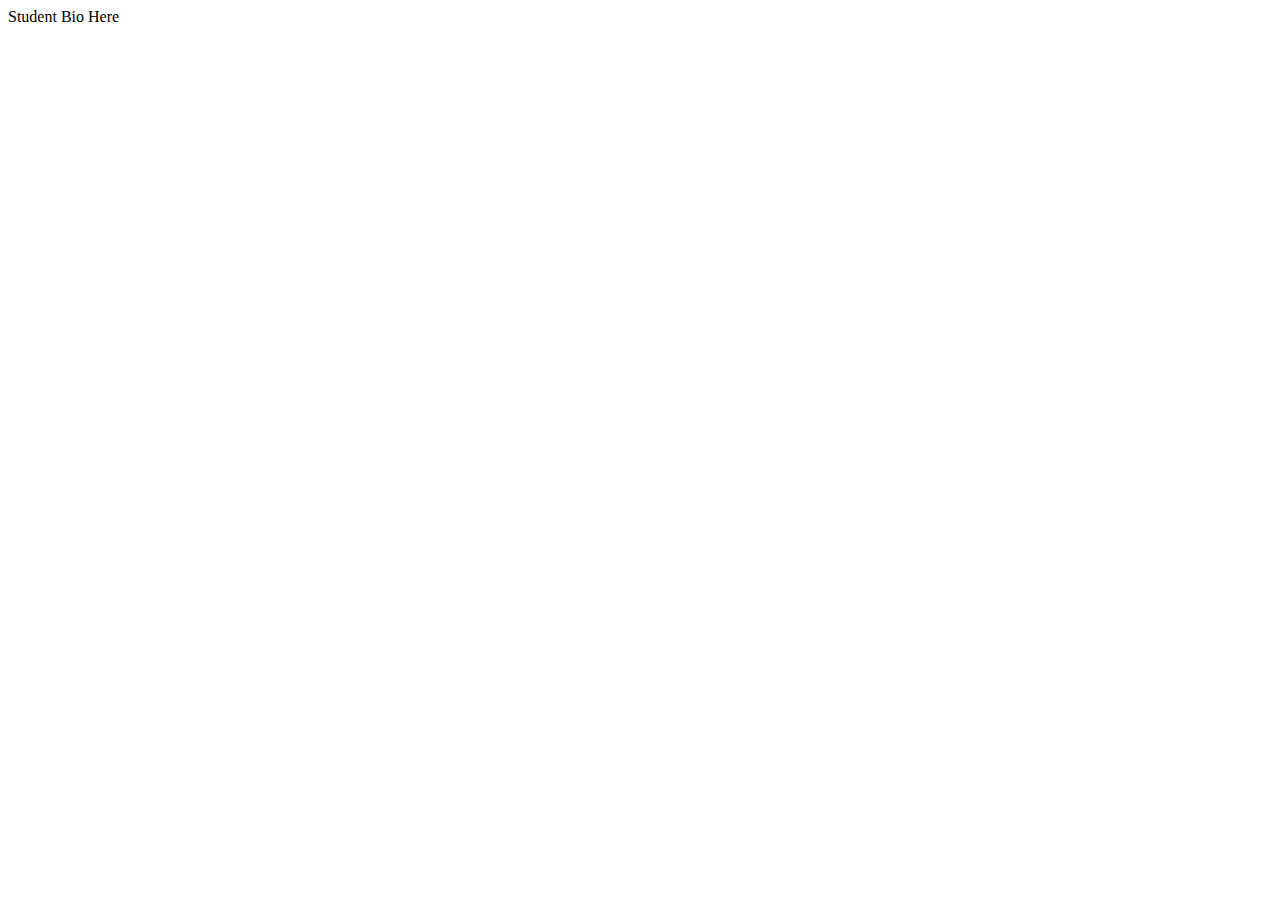
==== index.html @ 0ef41faf "added index html file" ====
<!DOCTYPE html>
<html lang="en">
<head>
    <meta charset="UTF-8">
    <meta name="viewport" content="width=device-width, initial-scale=1.0">
    <title>Student Bio</title>
</head>
<body>
    Student Bio Here
</body>
</html>
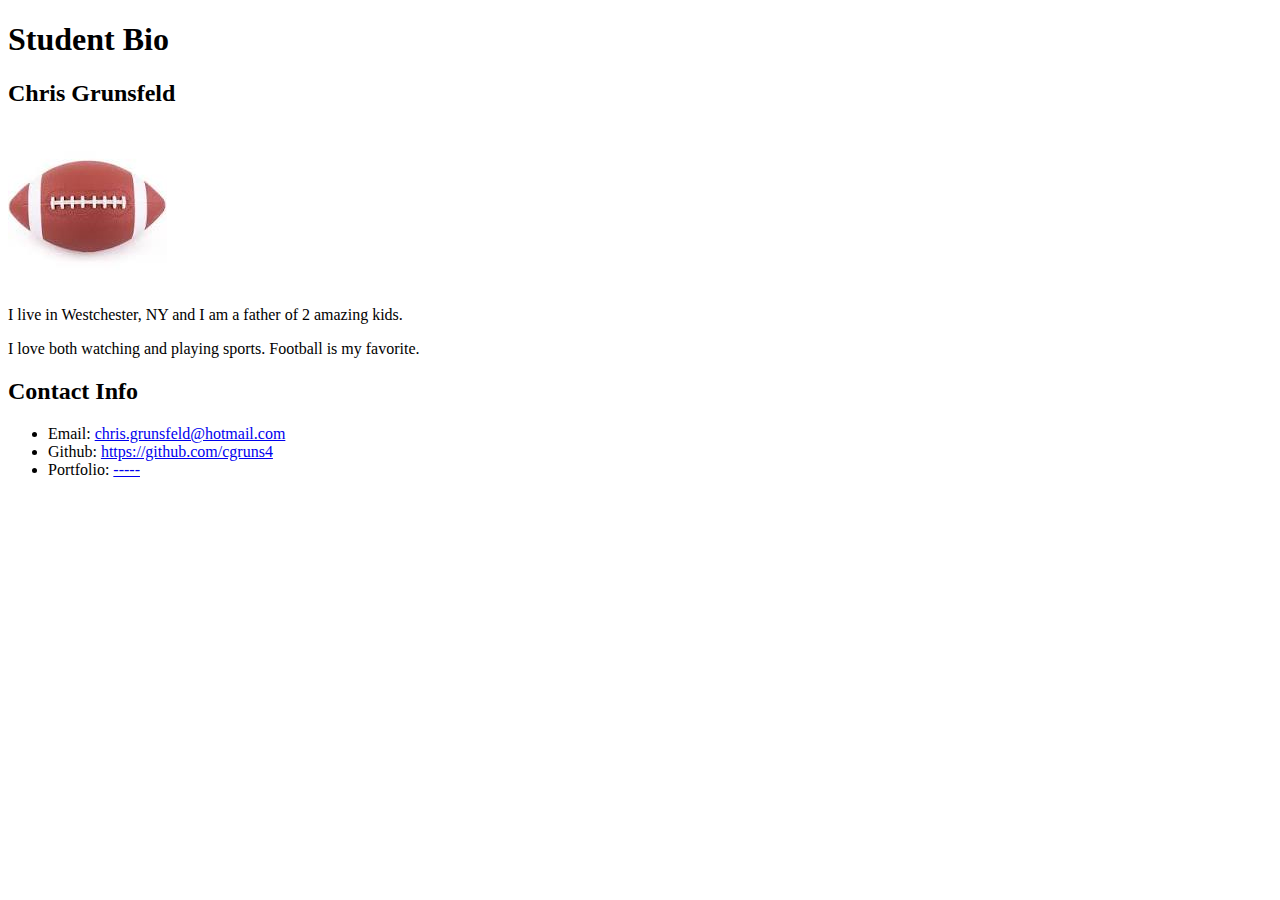
==== commit bd85e871: "updated to include picture, bio and contact info" ====
--- a/index.html
+++ b/index.html
@@ -5,7 +5,39 @@
     <meta name="viewport" content="width=device-width, initial-scale=1.0">
     <title>Student Bio</title>
 </head>
+
+
 <body>
-    Student Bio Here
+    <Header>
+        <h1><strong>Student Bio</strong></h1>
+    </Header>       
+    
+    <div>
+
+    <section>
+        <h2><strong>Chris Grunsfeld</strong></h2>
+    
+    <img src="[data-uri]" alt="image of football" <br>
+
+
+    <p> I live in Westchester, NY and I am a father of 2 amazing kids. </p
+    <p> I love both watching and playing sports.  Football is my favorite.</p>    
+    
+    </section>
+
+    </div>
+
+    <section>
+        <h2><strong>Contact Info</strong></h2>
+
+        <ul>
+            <li>Email: <a href="mailto:chris.grunsfeld@hotmail.com">chris.grunsfeld@hotmail.com</a></li>
+            <li>Github: <a href="https://github.com/cgruns4">https://github.com/cgruns4</a></li>
+            <li>Portfolio: <a href="------">-----</a></li>
+
+    </ul>
+
+    </section>
+
 </body>
 </html>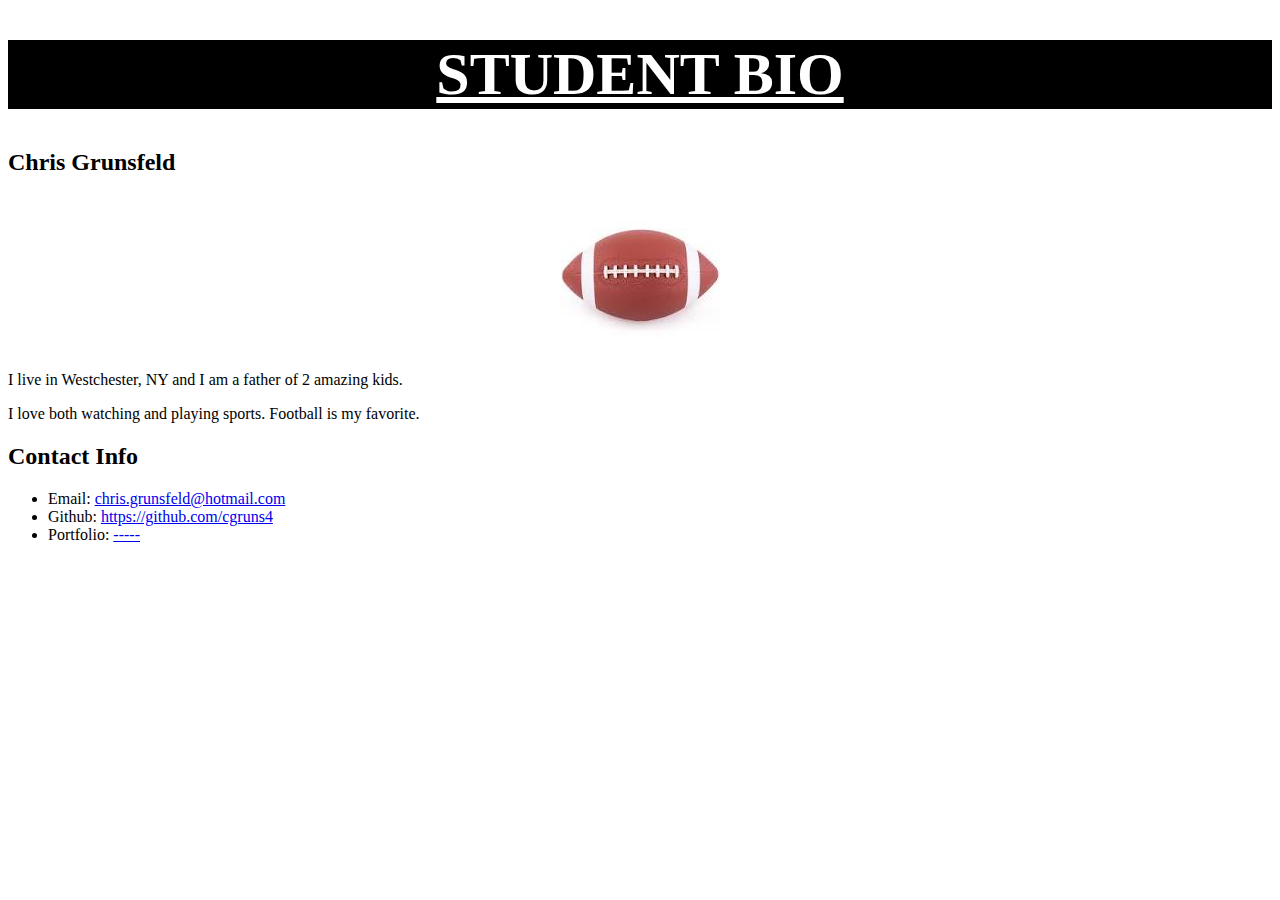
==== commit 925bb462: "added completed  html and style assignment" ====
--- a/index.html
+++ b/index.html
@@ -4,12 +4,35 @@
     <meta charset="UTF-8">
     <meta name="viewport" content="width=device-width, initial-scale=1.0">
     <title>Student Bio</title>
+  
+    <style>
+        h1 {
+            text-align: center;
+            font-size: 60px;
+            background: black;
+            color: white;
+            text-decoration: underline;
+
+        }
+
+        h2 {
+
+        }
+
+        img {
+            display: block;
+            margin: auto;
+        
+        }
+    </style>
+
 </head>
 
 
 <body>
     <Header>
-        <h1><strong>Student Bio</strong></h1>
+        <h1><strong>STUDENT BIO</strong></h1>
+
     </Header>       
     
     <div>
